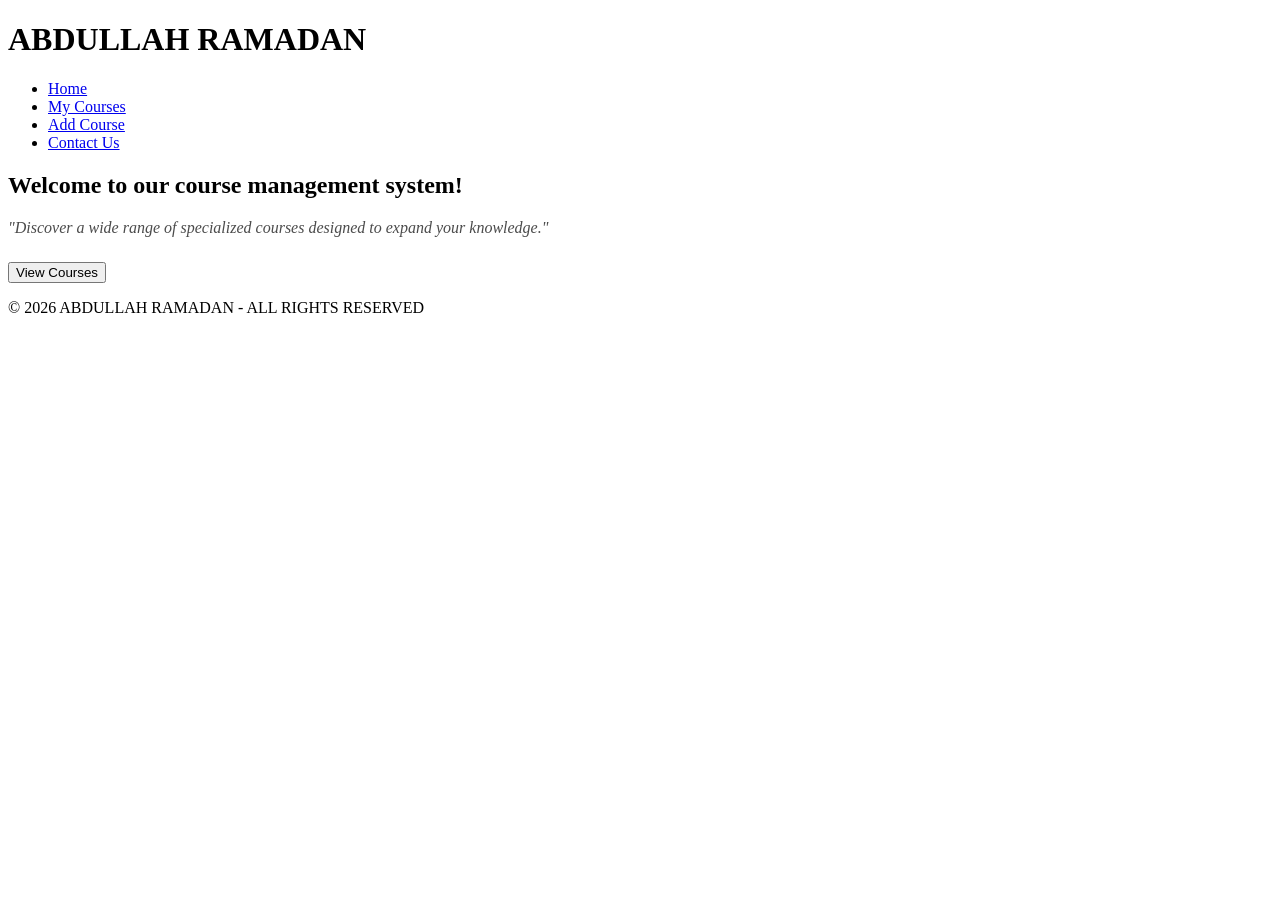
==== index.html @ b959235b "Create index.html" ====
<!DOCTYPE html>
<html lang="en">
<head>
    <meta charset="UTF-8">
    <title>ABDULLAH RAMADAN</title>
    <link rel="stylesheet" href="styles.css">
</head>
<body>
    <header>
        <h1>ABDULLAH RAMADAN</h1>
        <nav>
            <ul>
                <li><a href="index.html">Home</a></li>
                <li><a href="courses.html">My Courses</a></li>
                <li><a href="add-course.html">Add Course</a></li>
                <li><a href="contact.html">Contact Us</a></li>
            </ul>
        </nav>
    </header>
    <main>
        <div class="glass-card">
            <h2>Welcome to our course management system!</h2>
            <p style="font-style: italic; opacity: 0.7; margin-bottom: 25px;">"Discover a wide range of specialized courses designed to expand your knowledge."</p>
            <button onclick="location.href='courses.html'">View Courses</button>
        </div>
    </main>
    <footer>
        <p>&copy; 2026 ABDULLAH RAMADAN - ALL RIGHTS RESERVED</p>
    </footer>
</body>
</html>
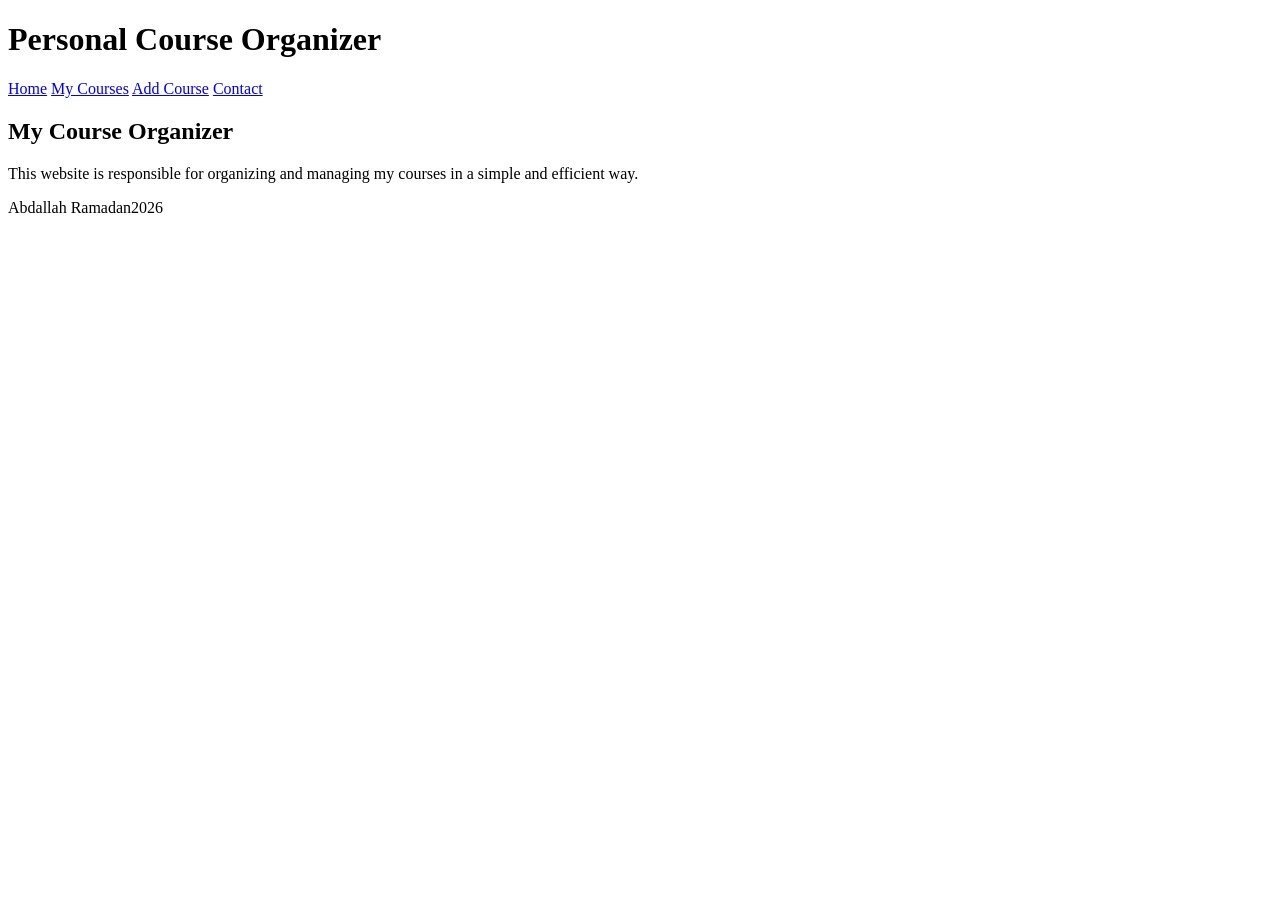
==== commit 0321404f: "Update index.html" ====
--- a/index.html
+++ b/index.html
@@ -1,31 +1,35 @@
 <!DOCTYPE html>
-<html lang="en">
+<html>
 <head>
-    <meta charset="UTF-8">
-    <title>ABDULLAH RAMADAN</title>
-    <link rel="stylesheet" href="styles.css">
+    <title>Home</title>
+    <link rel="stylesheet" href="style.css">
 </head>
 <body>
-    <header>
-        <h1>ABDULLAH RAMADAN</h1>
-        <nav>
-            <ul>
-                <li><a href="index.html">Home</a></li>
-                <li><a href="courses.html">My Courses</a></li>
-                <li><a href="add-course.html">Add Course</a></li>
-                <li><a href="contact.html">Contact Us</a></li>
-            </ul>
-        </nav>
-    </header>
-    <main>
-        <div class="glass-card">
-            <h2>Welcome to our course management system!</h2>
-            <p style="font-style: italic; opacity: 0.7; margin-bottom: 25px;">"Discover a wide range of specialized courses designed to expand your knowledge."</p>
-            <button onclick="location.href='courses.html'">View Courses</button>
-        </div>
-    </main>
-    <footer>
-        <p>&copy; 2026 ABDULLAH RAMADAN - ALL RIGHTS RESERVED</p>
-    </footer>
+
+<header>
+    <h1>  Personal Course Organizer</h1>
+</header>
+
+<nav>
+    <a href="index.html">Home</a>
+    <a href="courses.html">My Courses</a>
+    <a href="add-course.html">Add Course</a>
+    <a href="contact.html">Contact</a>
+</nav>
+
+<main>
+    <section class="intro">
+    <h2>My Course Organizer</h2>
+
+ <p>
+    This website is responsible for organizing and managing my courses in a simple and efficient way.
+</p>
+</section>
+</main>
+
+<footer>
+    <p>Abdallah Ramadan2026</p>
+</footer>
+
 </body>
 </html>
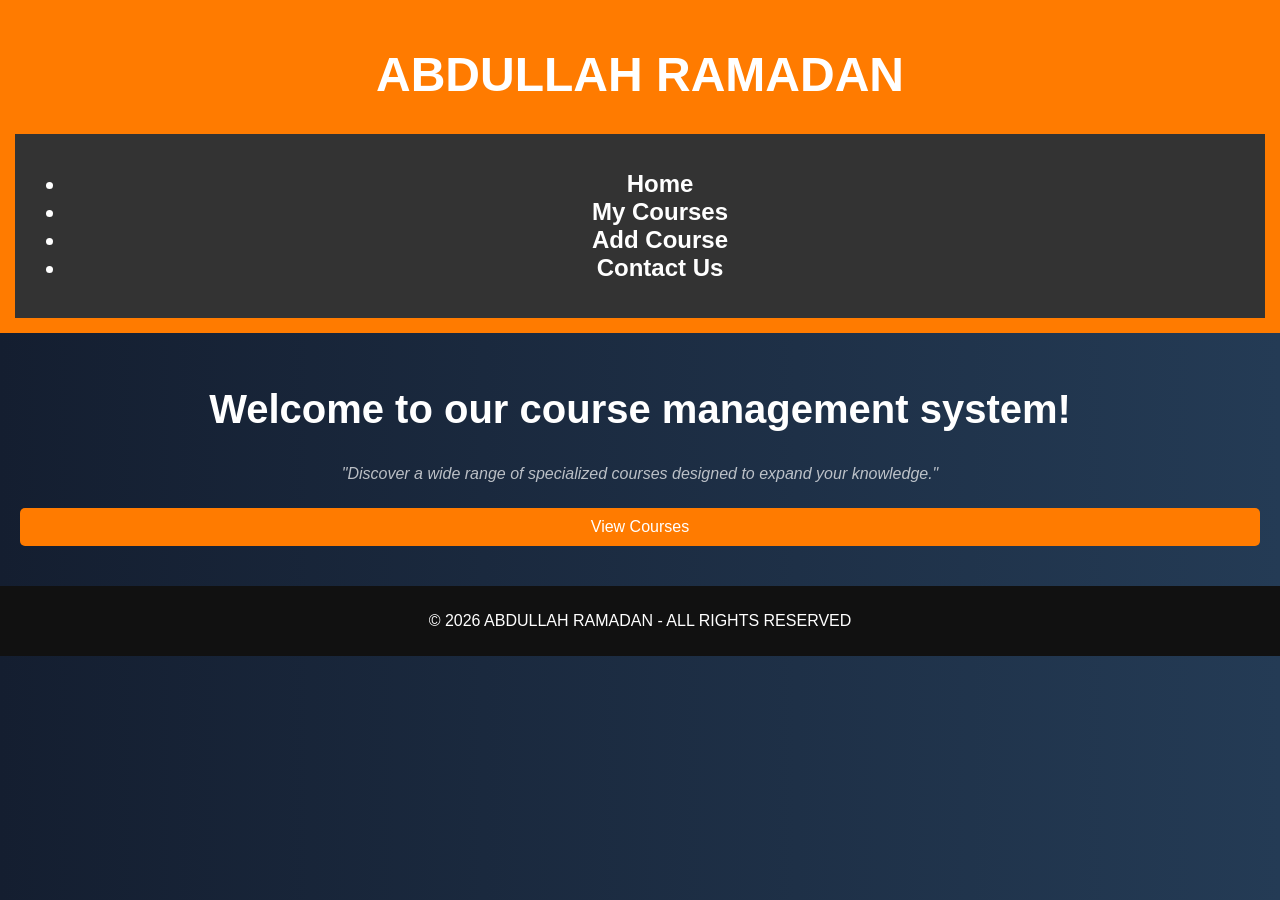
==== commit fb1f602c: "Update index.html" ====
--- a/index.html
+++ b/index.html
@@ -1,35 +1,31 @@
 <!DOCTYPE html>
-<html>
+<html lang="en">
 <head>
-    <title>Home</title>
-    <link rel="stylesheet" href="style.css">
+    <meta charset="UTF-8">
+    <title>ABDULLAH RAMADAN</title>
+    <link rel="stylesheet" href="styles.css">
 </head>
 <body>
-
-<header>
-    <h1>  Personal Course Organizer</h1>
-</header>
-
-<nav>
-    <a href="index.html">Home</a>
-    <a href="courses.html">My Courses</a>
-    <a href="add-course.html">Add Course</a>
-    <a href="contact.html">Contact</a>
-</nav>
-
-<main>
-    <section class="intro">
-    <h2>My Course Organizer</h2>
-
- <p>
-    This website is responsible for organizing and managing my courses in a simple and efficient way.
-</p>
-</section>
-</main>
-
-<footer>
-    <p>Abdallah Ramadan2026</p>
-</footer>
-
+    <header>
+        <h1>ABDULLAH RAMADAN</h1>
+        <nav>
+            <ul>
+                <li><a href="index.html">Home</a></li>
+                <li><a href="courses.html">My Courses</a></li>
+                <li><a href="add-course.html">Add Course</a></li>
+                <li><a href="contact.html">Contact Us</a></li>
+            </ul>
+        </nav>
+    </header>
+    <main>
+        <div class="glass-card">
+            <h2>Welcome to our course management system!</h2>
+            <p style="font-style: italic; opacity: 0.7; margin-bottom: 25px;">"Discover a wide range of specialized courses designed to expand your knowledge."</p>
+            <button onclick="location.href='courses.html'">View Courses</button>
+        </div>
+    </main>
+    <footer>
+        <p>&copy; 2026 ABDULLAH RAMADAN - ALL RIGHTS RESERVED</p>
+    </footer>
 </body>
 </html>
--- a/styles.css
+++ b/styles.css
@@ -0,0 +1,110 @@
+body {
+  font-family: Arial;
+  margin: 0;
+  background: linear-gradient(to right, #141e30, #243b55);
+  color: white;
+}
+
+header {
+  background-color: #ff7b00;
+  color: white;
+  padding: 15px;
+  text-align: center;
+  font-size: 24px;
+}
+
+nav {
+  background-color: #333;
+  padding: 12px;
+  text-align: center;
+}
+
+nav a {
+  color: white;
+  margin: 15px;
+  text-decoration: none;
+  font-weight: bold;
+  transition: 0.3s;
+}
+
+nav a:hover {
+  color: #ff7b00;
+}
+
+main {
+  padding: 20px;
+}
+
+table {
+  width: 80%;
+  margin: auto;
+  border-collapse: collapse;
+  background-color: white;
+  color: black;
+  border-radius: 10px;
+  overflow: hidden;
+}
+
+th {
+  background-color: #ff7b00;
+  color: white;
+  padding: 10px;
+}
+
+td {
+  padding: 10px;
+  text-align: center;
+}
+
+table, th, td {
+  border: 1px solid #ccc;
+}
+
+form {
+  width: 50%;
+  margin: auto;
+}
+
+input, select {
+  width: 100%;
+  padding: 10px;
+  margin: 10px 0;
+  border-radius: 5px;
+  border: none;
+}
+
+button {
+  background-color: #ff7b00;
+  color: white;
+  padding: 10px;
+  border: none;
+  width: 100%;
+  border-radius: 5px;
+  font-size: 16px;
+  cursor: pointer;
+  transition: 0.3s;
+}
+
+button:hover {
+  background-color: #e66a00;
+}
+
+footer {
+  text-align: center;
+  padding: 10px;
+  background-color: #111;
+  margin-top: 20px;
+}
+main {
+    text-align: center;
+}
+
+main h2 {
+    font-size: 40px;
+}
+
+body {
+    background-color: #f4f4f4;
+}
+
+
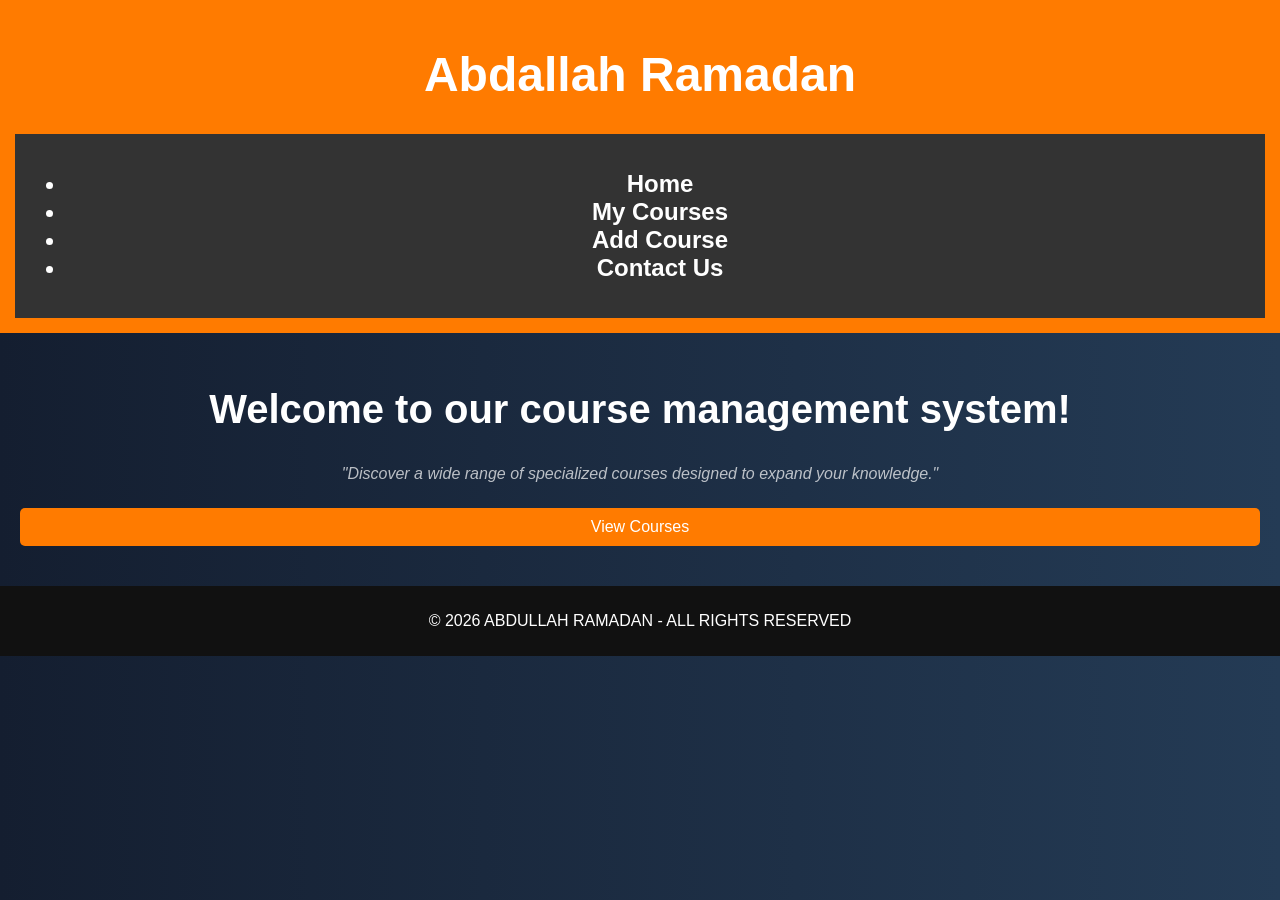
==== commit dc04fa91: "Update index.html" ====
--- a/index.html
+++ b/index.html
@@ -2,12 +2,12 @@
 <html lang="en">
 <head>
     <meta charset="UTF-8">
-    <title>ABDULLAH RAMADAN</title>
+    <title>Abdallah Ramadan</title>
     <link rel="stylesheet" href="styles.css">
 </head>
 <body>
     <header>
-        <h1>ABDULLAH RAMADAN</h1>
+        <h1>Abdallah Ramadan</h1>
         <nav>
             <ul>
                 <li><a href="index.html">Home</a></li>
